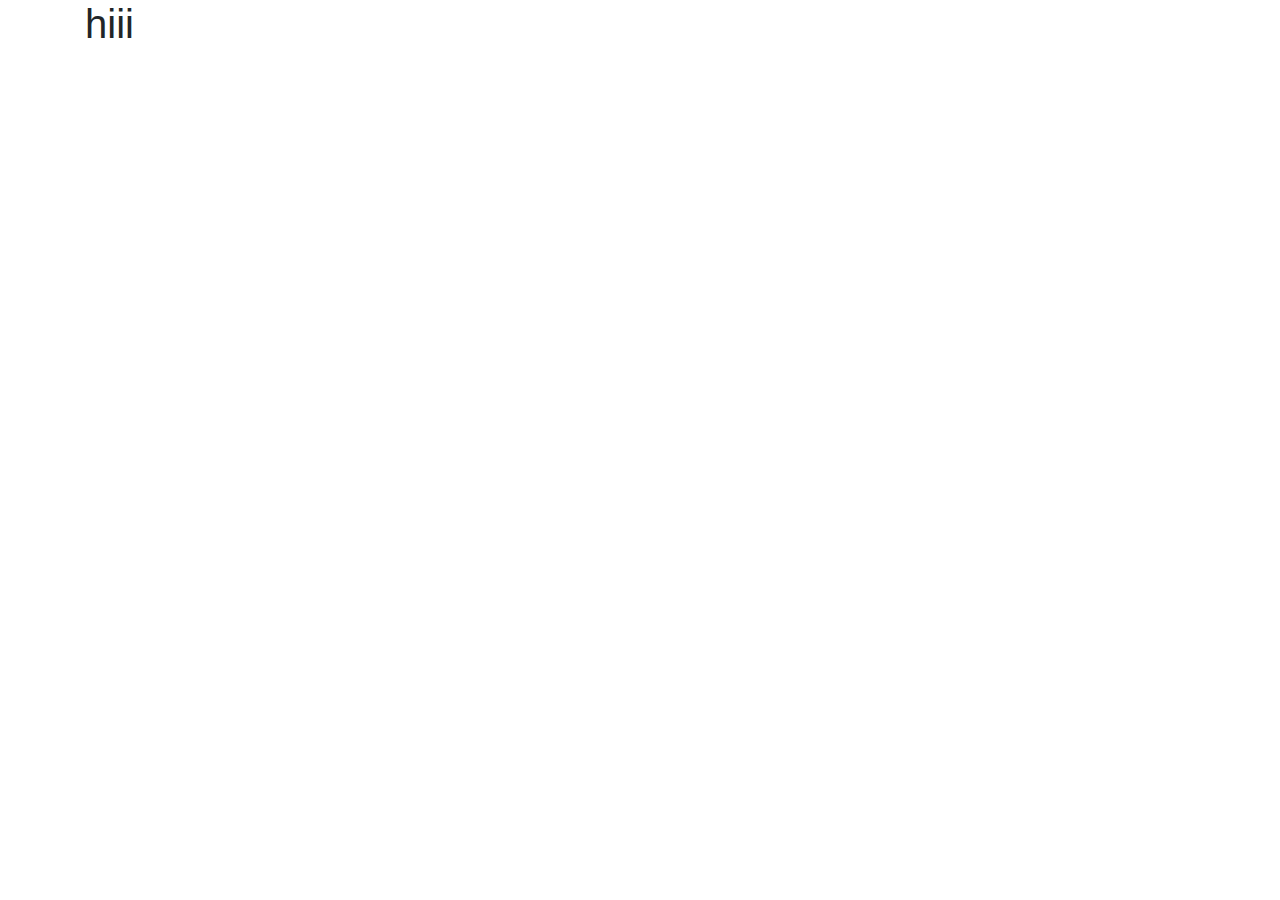
==== index.html @ 07cef362 "Update index.html" ====
<!doctype html>

<html lang="en">
	<head>
		<meta charset="UTF-8">
		<meta name="viewport" content="width=device-width, initial-scale=1, shrink-to-fit=no">
		<link rel="stylesheet" href="https://stackpath.bootstrapcdn.com/bootstrap/4.3.1/css/bootstrap.min.css" integrity="sha384-ggOyR0iXCbMQv3Xipma34MD+dH/1fQ784/j6cY/iJTQUOhcWr7x9JvoRxT2MZw1T" crossorigin="anonymous">
		<!--<link rel="stylesheet" type="text/css" href="css/style.css">-->
		<!--<link rel="icon" href="favicon.ico" type="image/x-icon" />-->
		<!--script type="text/javascript" src=""></script>-->
		<title>this is safyire</title>
	</head>
	<body>
	
	<div class="container">
	<h1>hiii</h1>
	</div>
	
	</body>
</html>
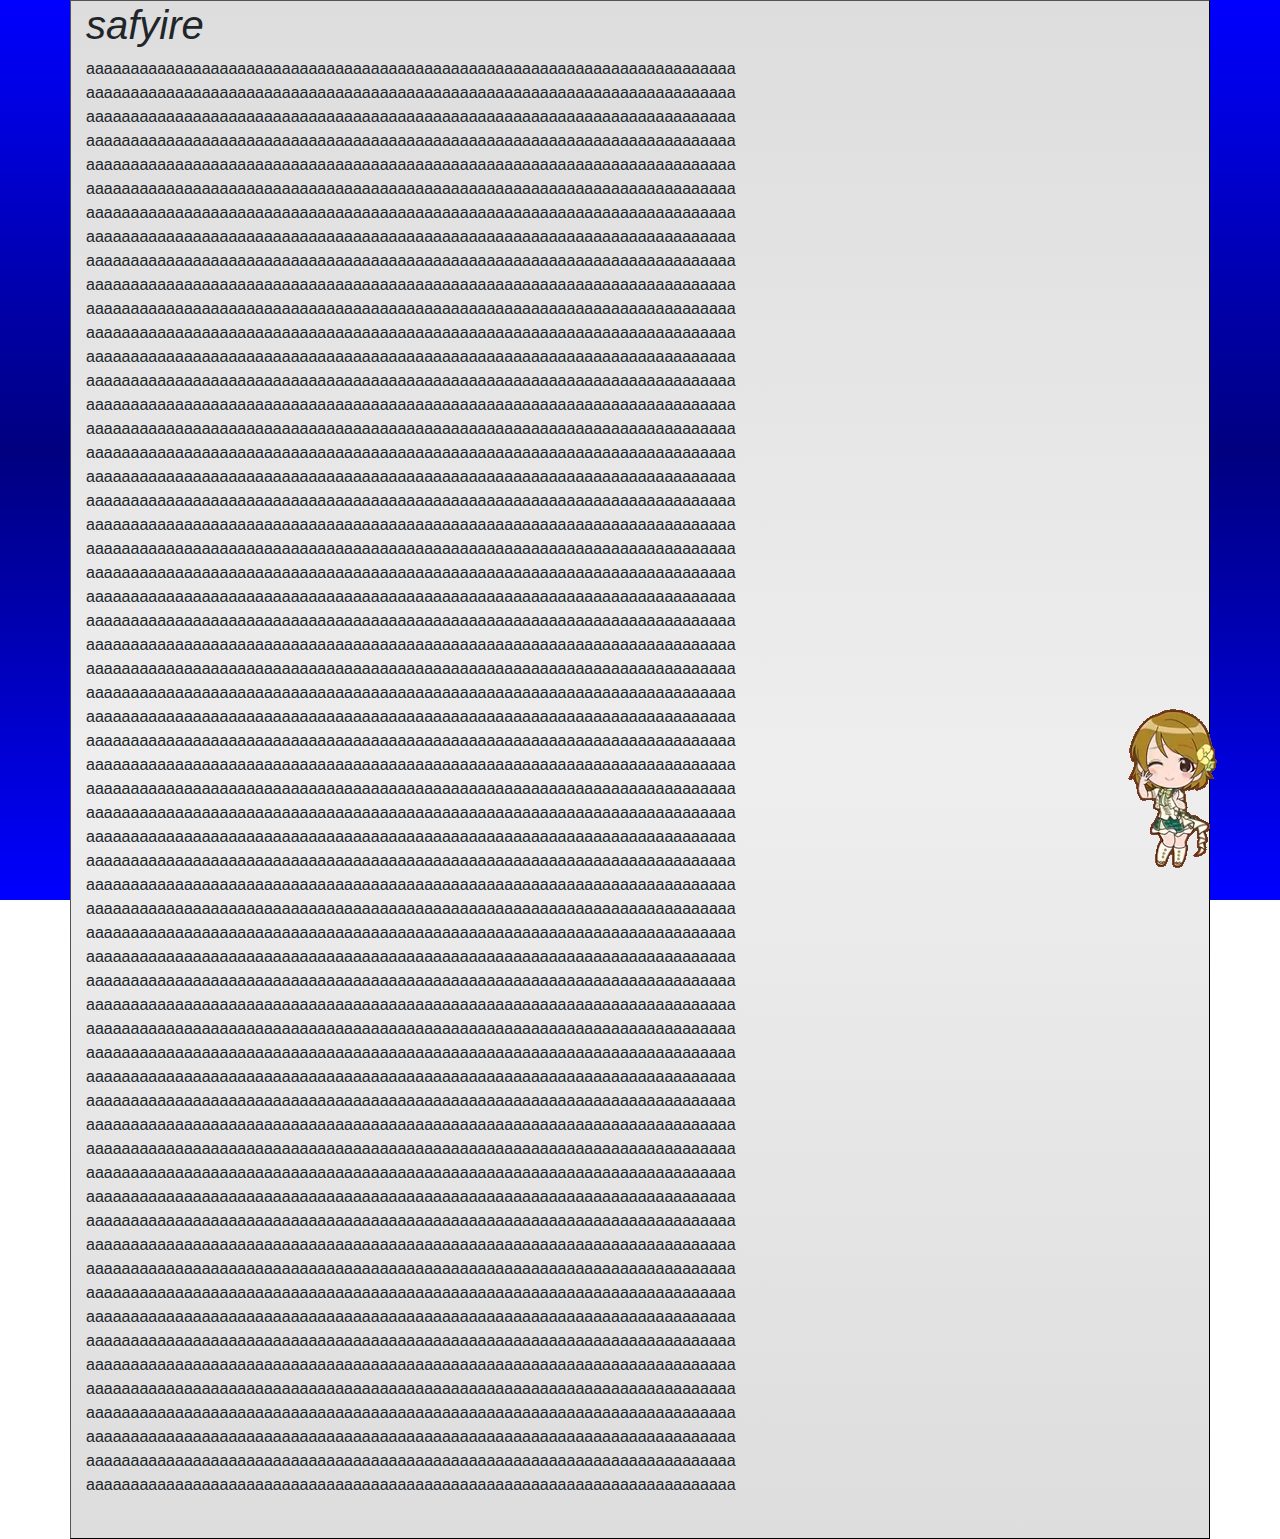
==== commit bcd5b299: "Pana jump" ====
--- a/index.html
+++ b/index.html
@@ -5,15 +5,93 @@
 		<meta charset="UTF-8">
 		<meta name="viewport" content="width=device-width, initial-scale=1, shrink-to-fit=no">
 		<link rel="stylesheet" href="https://stackpath.bootstrapcdn.com/bootstrap/4.3.1/css/bootstrap.min.css" integrity="sha384-ggOyR0iXCbMQv3Xipma34MD+dH/1fQ784/j6cY/iJTQUOhcWr7x9JvoRxT2MZw1T" crossorigin="anonymous">
-		<!--<link rel="stylesheet" type="text/css" href="css/style.css">-->
-		<!--<link rel="icon" href="favicon.ico" type="image/x-icon" />-->
+		<link rel="stylesheet" type="text/css" href="css/style.css">
+
+		<!--<link rel="icon" href="/favicon.ico" type="image/x-icon" />-->
+		<link rel="apple-touch-icon" sizes="180x180" href="/apple-touch-icon.png">
+		<link rel="icon" type="image/png" sizes="32x32" href="/favicon-32x32.png">
+		<link rel="icon" type="image/png" sizes="16x16" href="/favicon-16x16.png">
+		<link rel="manifest" href="/site.webmanifest">
+		<link rel="mask-icon" href="/safari-pinned-tab.svg" color="#000080">
+		<meta name="msapplication-TileColor" content="#000080">
+		<meta name="theme-color" content="#ffffff">
+
 		<!--script type="text/javascript" src=""></script>-->
-		<title>this is safyire</title>
+		<title>Safyire</title>
 	</head>
 	<body>
 	
 	<div class="container">
-	<h1>hiii</h1>
+		<h1><i>safyire</i></h1>
+	
+		<p>
+		aaaaaaaaaaaaaaaaaaaaaaaaaaaaaaaaaaaaaaaaaaaaaaaaaaaaaaaaaaaaaaaaaaaaaaaaa
+		aaaaaaaaaaaaaaaaaaaaaaaaaaaaaaaaaaaaaaaaaaaaaaaaaaaaaaaaaaaaaaaaaaaaaaaaa
+		aaaaaaaaaaaaaaaaaaaaaaaaaaaaaaaaaaaaaaaaaaaaaaaaaaaaaaaaaaaaaaaaaaaaaaaaa
+		aaaaaaaaaaaaaaaaaaaaaaaaaaaaaaaaaaaaaaaaaaaaaaaaaaaaaaaaaaaaaaaaaaaaaaaaa
+		aaaaaaaaaaaaaaaaaaaaaaaaaaaaaaaaaaaaaaaaaaaaaaaaaaaaaaaaaaaaaaaaaaaaaaaaa
+		aaaaaaaaaaaaaaaaaaaaaaaaaaaaaaaaaaaaaaaaaaaaaaaaaaaaaaaaaaaaaaaaaaaaaaaaa
+		aaaaaaaaaaaaaaaaaaaaaaaaaaaaaaaaaaaaaaaaaaaaaaaaaaaaaaaaaaaaaaaaaaaaaaaaa
+		aaaaaaaaaaaaaaaaaaaaaaaaaaaaaaaaaaaaaaaaaaaaaaaaaaaaaaaaaaaaaaaaaaaaaaaaa
+		aaaaaaaaaaaaaaaaaaaaaaaaaaaaaaaaaaaaaaaaaaaaaaaaaaaaaaaaaaaaaaaaaaaaaaaaa
+		aaaaaaaaaaaaaaaaaaaaaaaaaaaaaaaaaaaaaaaaaaaaaaaaaaaaaaaaaaaaaaaaaaaaaaaaa
+		aaaaaaaaaaaaaaaaaaaaaaaaaaaaaaaaaaaaaaaaaaaaaaaaaaaaaaaaaaaaaaaaaaaaaaaaa
+		aaaaaaaaaaaaaaaaaaaaaaaaaaaaaaaaaaaaaaaaaaaaaaaaaaaaaaaaaaaaaaaaaaaaaaaaa
+		aaaaaaaaaaaaaaaaaaaaaaaaaaaaaaaaaaaaaaaaaaaaaaaaaaaaaaaaaaaaaaaaaaaaaaaaa
+		aaaaaaaaaaaaaaaaaaaaaaaaaaaaaaaaaaaaaaaaaaaaaaaaaaaaaaaaaaaaaaaaaaaaaaaaa
+		aaaaaaaaaaaaaaaaaaaaaaaaaaaaaaaaaaaaaaaaaaaaaaaaaaaaaaaaaaaaaaaaaaaaaaaaa
+		aaaaaaaaaaaaaaaaaaaaaaaaaaaaaaaaaaaaaaaaaaaaaaaaaaaaaaaaaaaaaaaaaaaaaaaaa
+		aaaaaaaaaaaaaaaaaaaaaaaaaaaaaaaaaaaaaaaaaaaaaaaaaaaaaaaaaaaaaaaaaaaaaaaaa
+		aaaaaaaaaaaaaaaaaaaaaaaaaaaaaaaaaaaaaaaaaaaaaaaaaaaaaaaaaaaaaaaaaaaaaaaaa
+		aaaaaaaaaaaaaaaaaaaaaaaaaaaaaaaaaaaaaaaaaaaaaaaaaaaaaaaaaaaaaaaaaaaaaaaaa
+		aaaaaaaaaaaaaaaaaaaaaaaaaaaaaaaaaaaaaaaaaaaaaaaaaaaaaaaaaaaaaaaaaaaaaaaaa
+		aaaaaaaaaaaaaaaaaaaaaaaaaaaaaaaaaaaaaaaaaaaaaaaaaaaaaaaaaaaaaaaaaaaaaaaaa
+		aaaaaaaaaaaaaaaaaaaaaaaaaaaaaaaaaaaaaaaaaaaaaaaaaaaaaaaaaaaaaaaaaaaaaaaaa
+		aaaaaaaaaaaaaaaaaaaaaaaaaaaaaaaaaaaaaaaaaaaaaaaaaaaaaaaaaaaaaaaaaaaaaaaaa
+		aaaaaaaaaaaaaaaaaaaaaaaaaaaaaaaaaaaaaaaaaaaaaaaaaaaaaaaaaaaaaaaaaaaaaaaaa
+		aaaaaaaaaaaaaaaaaaaaaaaaaaaaaaaaaaaaaaaaaaaaaaaaaaaaaaaaaaaaaaaaaaaaaaaaa
+		aaaaaaaaaaaaaaaaaaaaaaaaaaaaaaaaaaaaaaaaaaaaaaaaaaaaaaaaaaaaaaaaaaaaaaaaa
+		aaaaaaaaaaaaaaaaaaaaaaaaaaaaaaaaaaaaaaaaaaaaaaaaaaaaaaaaaaaaaaaaaaaaaaaaa
+		aaaaaaaaaaaaaaaaaaaaaaaaaaaaaaaaaaaaaaaaaaaaaaaaaaaaaaaaaaaaaaaaaaaaaaaaa
+		aaaaaaaaaaaaaaaaaaaaaaaaaaaaaaaaaaaaaaaaaaaaaaaaaaaaaaaaaaaaaaaaaaaaaaaaa
+		aaaaaaaaaaaaaaaaaaaaaaaaaaaaaaaaaaaaaaaaaaaaaaaaaaaaaaaaaaaaaaaaaaaaaaaaa
+		aaaaaaaaaaaaaaaaaaaaaaaaaaaaaaaaaaaaaaaaaaaaaaaaaaaaaaaaaaaaaaaaaaaaaaaaa
+		aaaaaaaaaaaaaaaaaaaaaaaaaaaaaaaaaaaaaaaaaaaaaaaaaaaaaaaaaaaaaaaaaaaaaaaaa
+		aaaaaaaaaaaaaaaaaaaaaaaaaaaaaaaaaaaaaaaaaaaaaaaaaaaaaaaaaaaaaaaaaaaaaaaaa
+		aaaaaaaaaaaaaaaaaaaaaaaaaaaaaaaaaaaaaaaaaaaaaaaaaaaaaaaaaaaaaaaaaaaaaaaaa
+		aaaaaaaaaaaaaaaaaaaaaaaaaaaaaaaaaaaaaaaaaaaaaaaaaaaaaaaaaaaaaaaaaaaaaaaaa
+		aaaaaaaaaaaaaaaaaaaaaaaaaaaaaaaaaaaaaaaaaaaaaaaaaaaaaaaaaaaaaaaaaaaaaaaaa
+		aaaaaaaaaaaaaaaaaaaaaaaaaaaaaaaaaaaaaaaaaaaaaaaaaaaaaaaaaaaaaaaaaaaaaaaaa
+		aaaaaaaaaaaaaaaaaaaaaaaaaaaaaaaaaaaaaaaaaaaaaaaaaaaaaaaaaaaaaaaaaaaaaaaaa
+		aaaaaaaaaaaaaaaaaaaaaaaaaaaaaaaaaaaaaaaaaaaaaaaaaaaaaaaaaaaaaaaaaaaaaaaaa
+		aaaaaaaaaaaaaaaaaaaaaaaaaaaaaaaaaaaaaaaaaaaaaaaaaaaaaaaaaaaaaaaaaaaaaaaaa
+		aaaaaaaaaaaaaaaaaaaaaaaaaaaaaaaaaaaaaaaaaaaaaaaaaaaaaaaaaaaaaaaaaaaaaaaaa
+		aaaaaaaaaaaaaaaaaaaaaaaaaaaaaaaaaaaaaaaaaaaaaaaaaaaaaaaaaaaaaaaaaaaaaaaaa
+		aaaaaaaaaaaaaaaaaaaaaaaaaaaaaaaaaaaaaaaaaaaaaaaaaaaaaaaaaaaaaaaaaaaaaaaaa
+		aaaaaaaaaaaaaaaaaaaaaaaaaaaaaaaaaaaaaaaaaaaaaaaaaaaaaaaaaaaaaaaaaaaaaaaaa
+		aaaaaaaaaaaaaaaaaaaaaaaaaaaaaaaaaaaaaaaaaaaaaaaaaaaaaaaaaaaaaaaaaaaaaaaaa
+		aaaaaaaaaaaaaaaaaaaaaaaaaaaaaaaaaaaaaaaaaaaaaaaaaaaaaaaaaaaaaaaaaaaaaaaaa
+		aaaaaaaaaaaaaaaaaaaaaaaaaaaaaaaaaaaaaaaaaaaaaaaaaaaaaaaaaaaaaaaaaaaaaaaaa
+		aaaaaaaaaaaaaaaaaaaaaaaaaaaaaaaaaaaaaaaaaaaaaaaaaaaaaaaaaaaaaaaaaaaaaaaaa
+		aaaaaaaaaaaaaaaaaaaaaaaaaaaaaaaaaaaaaaaaaaaaaaaaaaaaaaaaaaaaaaaaaaaaaaaaa
+		aaaaaaaaaaaaaaaaaaaaaaaaaaaaaaaaaaaaaaaaaaaaaaaaaaaaaaaaaaaaaaaaaaaaaaaaa
+		aaaaaaaaaaaaaaaaaaaaaaaaaaaaaaaaaaaaaaaaaaaaaaaaaaaaaaaaaaaaaaaaaaaaaaaaa
+		aaaaaaaaaaaaaaaaaaaaaaaaaaaaaaaaaaaaaaaaaaaaaaaaaaaaaaaaaaaaaaaaaaaaaaaaa
+		aaaaaaaaaaaaaaaaaaaaaaaaaaaaaaaaaaaaaaaaaaaaaaaaaaaaaaaaaaaaaaaaaaaaaaaaa
+		aaaaaaaaaaaaaaaaaaaaaaaaaaaaaaaaaaaaaaaaaaaaaaaaaaaaaaaaaaaaaaaaaaaaaaaaa
+		aaaaaaaaaaaaaaaaaaaaaaaaaaaaaaaaaaaaaaaaaaaaaaaaaaaaaaaaaaaaaaaaaaaaaaaaa
+		aaaaaaaaaaaaaaaaaaaaaaaaaaaaaaaaaaaaaaaaaaaaaaaaaaaaaaaaaaaaaaaaaaaaaaaaa
+		aaaaaaaaaaaaaaaaaaaaaaaaaaaaaaaaaaaaaaaaaaaaaaaaaaaaaaaaaaaaaaaaaaaaaaaaa
+		aaaaaaaaaaaaaaaaaaaaaaaaaaaaaaaaaaaaaaaaaaaaaaaaaaaaaaaaaaaaaaaaaaaaaaaaa
+		aaaaaaaaaaaaaaaaaaaaaaaaaaaaaaaaaaaaaaaaaaaaaaaaaaaaaaaaaaaaaaaaaaaaaaaaa
+		aaaaaaaaaaaaaaaaaaaaaaaaaaaaaaaaaaaaaaaaaaaaaaaaaaaaaaaaaaaaaaaaaaaaaaaaa
+		</p>
+	
+		<div class="footer">
+			<div class="footer-content">
+				<img src="img/pana.png"></img>
+			</div>
+		</div>
 	</div>
 	
 	</body>
--- a/css/style.css
+++ b/css/style.css
@@ -0,0 +1,38 @@
+html {
+	height: 100%;
+}
+
+body {
+	height: 100%;
+	margin: 0;
+	background: linear-gradient(blue, navy, blue);
+	background-repeat: no-repeat;
+	background-attachment: fixed;
+}
+
+.container {
+	background: linear-gradient(#dddddd, #eeeeee, #dddddd);
+	border: 1px outset black;
+	padding-bottom: 25px;
+}
+
+.footer {
+	right: 60px;
+	bottom: 30px;
+	position: fixed;
+}
+
+.footer-content:hover {
+	animation: pana-jump 1s infinite;
+	/*
+	animation-name: pana-jump;
+	animation-duration: 2s;
+	animation-iteration-count: infinite;
+	animation-direction: alternate;
+	*/
+}
+
+@keyframes pana-jump {
+	from {transform: rotate(0deg);}
+	to {transform: rotate(360deg);}
+}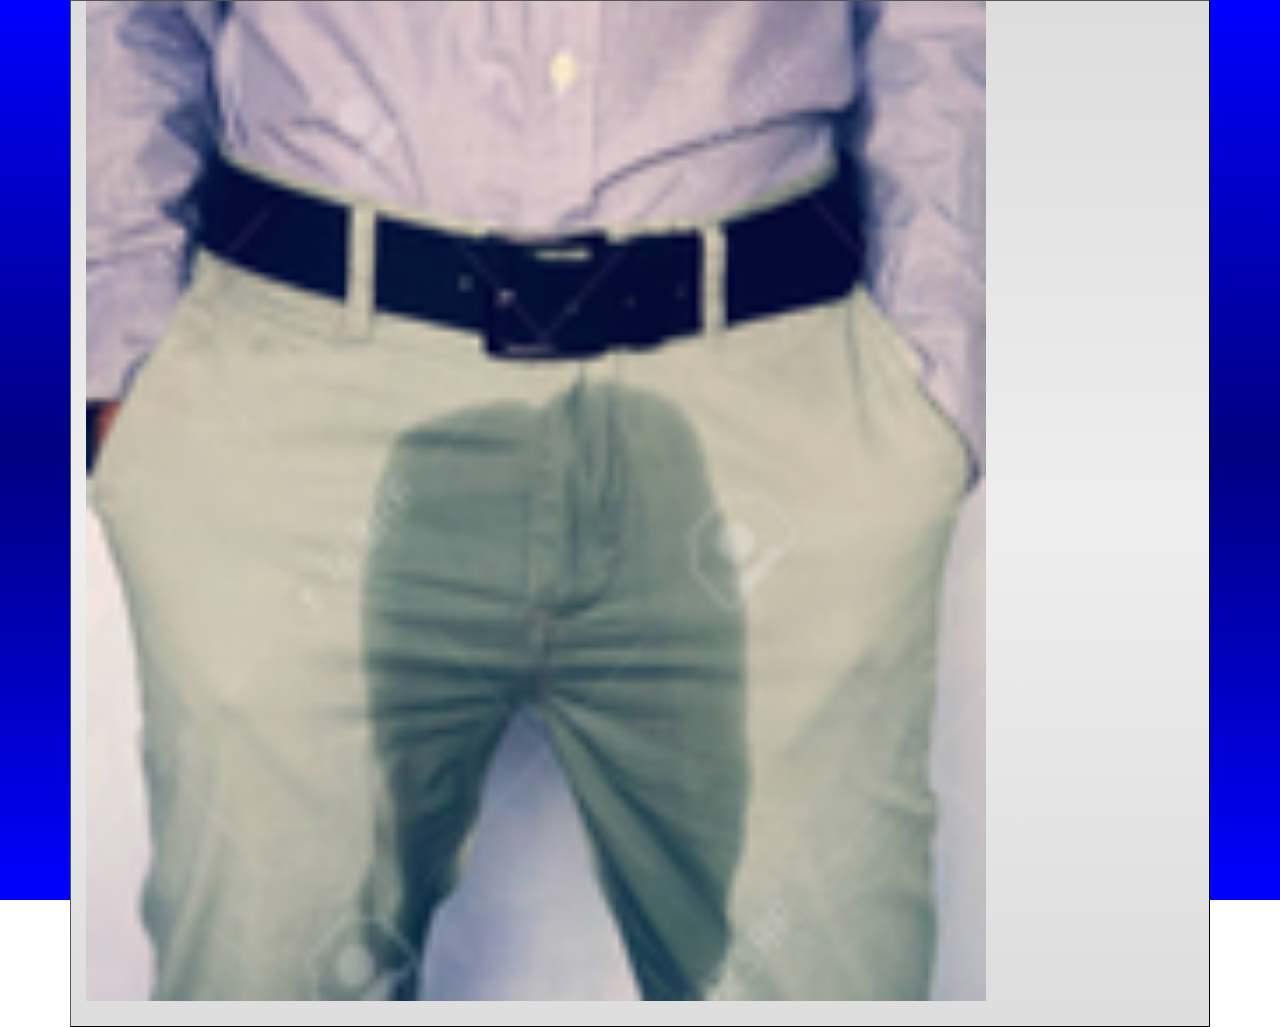
==== commit 491aadf8: "bug fixes" ====
--- a/index.html
+++ b/index.html
@@ -1,4 +1,4 @@
-<!doctype html>
+<!DOCTYPE html>
 
 <html lang="en">
 	<head>
@@ -6,8 +6,6 @@
 		<meta name="viewport" content="width=device-width, initial-scale=1, shrink-to-fit=no">
 		<link rel="stylesheet" href="https://stackpath.bootstrapcdn.com/bootstrap/4.3.1/css/bootstrap.min.css" integrity="sha384-ggOyR0iXCbMQv3Xipma34MD+dH/1fQ784/j6cY/iJTQUOhcWr7x9JvoRxT2MZw1T" crossorigin="anonymous">
 		<link rel="stylesheet" type="text/css" href="css/style.css">
-
-		<!--<link rel="icon" href="/favicon.ico" type="image/x-icon" />-->
 		<link rel="apple-touch-icon" sizes="180x180" href="/apple-touch-icon.png">
 		<link rel="icon" type="image/png" sizes="32x32" href="/favicon-32x32.png">
 		<link rel="icon" type="image/png" sizes="16x16" href="/favicon-16x16.png">
@@ -15,83 +13,131 @@
 		<link rel="mask-icon" href="/safari-pinned-tab.svg" color="#000080">
 		<meta name="msapplication-TileColor" content="#000080">
 		<meta name="theme-color" content="#ffffff">
-
-		<!--script type="text/javascript" src=""></script>-->
 		<title>Safyire</title>
 	</head>
 	<body>
 	
 	<div class="container">
-		<h1><i>safyire</i></h1>
-	
-		<p>
-		aaaaaaaaaaaaaaaaaaaaaaaaaaaaaaaaaaaaaaaaaaaaaaaaaaaaaaaaaaaaaaaaaaaaaaaaa
-		aaaaaaaaaaaaaaaaaaaaaaaaaaaaaaaaaaaaaaaaaaaaaaaaaaaaaaaaaaaaaaaaaaaaaaaaa
-		aaaaaaaaaaaaaaaaaaaaaaaaaaaaaaaaaaaaaaaaaaaaaaaaaaaaaaaaaaaaaaaaaaaaaaaaa
-		aaaaaaaaaaaaaaaaaaaaaaaaaaaaaaaaaaaaaaaaaaaaaaaaaaaaaaaaaaaaaaaaaaaaaaaaa
-		aaaaaaaaaaaaaaaaaaaaaaaaaaaaaaaaaaaaaaaaaaaaaaaaaaaaaaaaaaaaaaaaaaaaaaaaa
-		aaaaaaaaaaaaaaaaaaaaaaaaaaaaaaaaaaaaaaaaaaaaaaaaaaaaaaaaaaaaaaaaaaaaaaaaa
-		aaaaaaaaaaaaaaaaaaaaaaaaaaaaaaaaaaaaaaaaaaaaaaaaaaaaaaaaaaaaaaaaaaaaaaaaa
-		aaaaaaaaaaaaaaaaaaaaaaaaaaaaaaaaaaaaaaaaaaaaaaaaaaaaaaaaaaaaaaaaaaaaaaaaa
-		aaaaaaaaaaaaaaaaaaaaaaaaaaaaaaaaaaaaaaaaaaaaaaaaaaaaaaaaaaaaaaaaaaaaaaaaa
-		aaaaaaaaaaaaaaaaaaaaaaaaaaaaaaaaaaaaaaaaaaaaaaaaaaaaaaaaaaaaaaaaaaaaaaaaa
-		aaaaaaaaaaaaaaaaaaaaaaaaaaaaaaaaaaaaaaaaaaaaaaaaaaaaaaaaaaaaaaaaaaaaaaaaa
-		aaaaaaaaaaaaaaaaaaaaaaaaaaaaaaaaaaaaaaaaaaaaaaaaaaaaaaaaaaaaaaaaaaaaaaaaa
-		aaaaaaaaaaaaaaaaaaaaaaaaaaaaaaaaaaaaaaaaaaaaaaaaaaaaaaaaaaaaaaaaaaaaaaaaa
-		aaaaaaaaaaaaaaaaaaaaaaaaaaaaaaaaaaaaaaaaaaaaaaaaaaaaaaaaaaaaaaaaaaaaaaaaa
-		aaaaaaaaaaaaaaaaaaaaaaaaaaaaaaaaaaaaaaaaaaaaaaaaaaaaaaaaaaaaaaaaaaaaaaaaa
-		aaaaaaaaaaaaaaaaaaaaaaaaaaaaaaaaaaaaaaaaaaaaaaaaaaaaaaaaaaaaaaaaaaaaaaaaa
-		aaaaaaaaaaaaaaaaaaaaaaaaaaaaaaaaaaaaaaaaaaaaaaaaaaaaaaaaaaaaaaaaaaaaaaaaa
-		aaaaaaaaaaaaaaaaaaaaaaaaaaaaaaaaaaaaaaaaaaaaaaaaaaaaaaaaaaaaaaaaaaaaaaaaa
-		aaaaaaaaaaaaaaaaaaaaaaaaaaaaaaaaaaaaaaaaaaaaaaaaaaaaaaaaaaaaaaaaaaaaaaaaa
-		aaaaaaaaaaaaaaaaaaaaaaaaaaaaaaaaaaaaaaaaaaaaaaaaaaaaaaaaaaaaaaaaaaaaaaaaa
-		aaaaaaaaaaaaaaaaaaaaaaaaaaaaaaaaaaaaaaaaaaaaaaaaaaaaaaaaaaaaaaaaaaaaaaaaa
-		aaaaaaaaaaaaaaaaaaaaaaaaaaaaaaaaaaaaaaaaaaaaaaaaaaaaaaaaaaaaaaaaaaaaaaaaa
-		aaaaaaaaaaaaaaaaaaaaaaaaaaaaaaaaaaaaaaaaaaaaaaaaaaaaaaaaaaaaaaaaaaaaaaaaa
-		aaaaaaaaaaaaaaaaaaaaaaaaaaaaaaaaaaaaaaaaaaaaaaaaaaaaaaaaaaaaaaaaaaaaaaaaa
-		aaaaaaaaaaaaaaaaaaaaaaaaaaaaaaaaaaaaaaaaaaaaaaaaaaaaaaaaaaaaaaaaaaaaaaaaa
-		aaaaaaaaaaaaaaaaaaaaaaaaaaaaaaaaaaaaaaaaaaaaaaaaaaaaaaaaaaaaaaaaaaaaaaaaa
-		aaaaaaaaaaaaaaaaaaaaaaaaaaaaaaaaaaaaaaaaaaaaaaaaaaaaaaaaaaaaaaaaaaaaaaaaa
-		aaaaaaaaaaaaaaaaaaaaaaaaaaaaaaaaaaaaaaaaaaaaaaaaaaaaaaaaaaaaaaaaaaaaaaaaa
-		aaaaaaaaaaaaaaaaaaaaaaaaaaaaaaaaaaaaaaaaaaaaaaaaaaaaaaaaaaaaaaaaaaaaaaaaa
-		aaaaaaaaaaaaaaaaaaaaaaaaaaaaaaaaaaaaaaaaaaaaaaaaaaaaaaaaaaaaaaaaaaaaaaaaa
-		aaaaaaaaaaaaaaaaaaaaaaaaaaaaaaaaaaaaaaaaaaaaaaaaaaaaaaaaaaaaaaaaaaaaaaaaa
-		aaaaaaaaaaaaaaaaaaaaaaaaaaaaaaaaaaaaaaaaaaaaaaaaaaaaaaaaaaaaaaaaaaaaaaaaa
-		aaaaaaaaaaaaaaaaaaaaaaaaaaaaaaaaaaaaaaaaaaaaaaaaaaaaaaaaaaaaaaaaaaaaaaaaa
-		aaaaaaaaaaaaaaaaaaaaaaaaaaaaaaaaaaaaaaaaaaaaaaaaaaaaaaaaaaaaaaaaaaaaaaaaa
-		aaaaaaaaaaaaaaaaaaaaaaaaaaaaaaaaaaaaaaaaaaaaaaaaaaaaaaaaaaaaaaaaaaaaaaaaa
-		aaaaaaaaaaaaaaaaaaaaaaaaaaaaaaaaaaaaaaaaaaaaaaaaaaaaaaaaaaaaaaaaaaaaaaaaa
-		aaaaaaaaaaaaaaaaaaaaaaaaaaaaaaaaaaaaaaaaaaaaaaaaaaaaaaaaaaaaaaaaaaaaaaaaa
-		aaaaaaaaaaaaaaaaaaaaaaaaaaaaaaaaaaaaaaaaaaaaaaaaaaaaaaaaaaaaaaaaaaaaaaaaa
-		aaaaaaaaaaaaaaaaaaaaaaaaaaaaaaaaaaaaaaaaaaaaaaaaaaaaaaaaaaaaaaaaaaaaaaaaa
-		aaaaaaaaaaaaaaaaaaaaaaaaaaaaaaaaaaaaaaaaaaaaaaaaaaaaaaaaaaaaaaaaaaaaaaaaa
-		aaaaaaaaaaaaaaaaaaaaaaaaaaaaaaaaaaaaaaaaaaaaaaaaaaaaaaaaaaaaaaaaaaaaaaaaa
-		aaaaaaaaaaaaaaaaaaaaaaaaaaaaaaaaaaaaaaaaaaaaaaaaaaaaaaaaaaaaaaaaaaaaaaaaa
-		aaaaaaaaaaaaaaaaaaaaaaaaaaaaaaaaaaaaaaaaaaaaaaaaaaaaaaaaaaaaaaaaaaaaaaaaa
-		aaaaaaaaaaaaaaaaaaaaaaaaaaaaaaaaaaaaaaaaaaaaaaaaaaaaaaaaaaaaaaaaaaaaaaaaa
-		aaaaaaaaaaaaaaaaaaaaaaaaaaaaaaaaaaaaaaaaaaaaaaaaaaaaaaaaaaaaaaaaaaaaaaaaa
-		aaaaaaaaaaaaaaaaaaaaaaaaaaaaaaaaaaaaaaaaaaaaaaaaaaaaaaaaaaaaaaaaaaaaaaaaa
-		aaaaaaaaaaaaaaaaaaaaaaaaaaaaaaaaaaaaaaaaaaaaaaaaaaaaaaaaaaaaaaaaaaaaaaaaa
-		aaaaaaaaaaaaaaaaaaaaaaaaaaaaaaaaaaaaaaaaaaaaaaaaaaaaaaaaaaaaaaaaaaaaaaaaa
-		aaaaaaaaaaaaaaaaaaaaaaaaaaaaaaaaaaaaaaaaaaaaaaaaaaaaaaaaaaaaaaaaaaaaaaaaa
-		aaaaaaaaaaaaaaaaaaaaaaaaaaaaaaaaaaaaaaaaaaaaaaaaaaaaaaaaaaaaaaaaaaaaaaaaa
-		aaaaaaaaaaaaaaaaaaaaaaaaaaaaaaaaaaaaaaaaaaaaaaaaaaaaaaaaaaaaaaaaaaaaaaaaa
-		aaaaaaaaaaaaaaaaaaaaaaaaaaaaaaaaaaaaaaaaaaaaaaaaaaaaaaaaaaaaaaaaaaaaaaaaa
-		aaaaaaaaaaaaaaaaaaaaaaaaaaaaaaaaaaaaaaaaaaaaaaaaaaaaaaaaaaaaaaaaaaaaaaaaa
-		aaaaaaaaaaaaaaaaaaaaaaaaaaaaaaaaaaaaaaaaaaaaaaaaaaaaaaaaaaaaaaaaaaaaaaaaa
-		aaaaaaaaaaaaaaaaaaaaaaaaaaaaaaaaaaaaaaaaaaaaaaaaaaaaaaaaaaaaaaaaaaaaaaaaa
-		aaaaaaaaaaaaaaaaaaaaaaaaaaaaaaaaaaaaaaaaaaaaaaaaaaaaaaaaaaaaaaaaaaaaaaaaa
-		aaaaaaaaaaaaaaaaaaaaaaaaaaaaaaaaaaaaaaaaaaaaaaaaaaaaaaaaaaaaaaaaaaaaaaaaa
-		aaaaaaaaaaaaaaaaaaaaaaaaaaaaaaaaaaaaaaaaaaaaaaaaaaaaaaaaaaaaaaaaaaaaaaaaa
-		aaaaaaaaaaaaaaaaaaaaaaaaaaaaaaaaaaaaaaaaaaaaaaaaaaaaaaaaaaaaaaaaaaaaaaaaa
-		aaaaaaaaaaaaaaaaaaaaaaaaaaaaaaaaaaaaaaaaaaaaaaaaaaaaaaaaaaaaaaaaaaaaaaaaa
-		</p>
-	
+		<img src="img/pee.png" width="900" height="1000" style="vertical-align:middle"></img>
+		<!--
+		<div class="main-header">
+			<div class="main-header-text"><h1>Safyire</h1></div>
+		</div>
+
+		<div class="navebar">
+			<div class="row">
+				<div class="col-sm">
+					<b>Main Page</b>
+				</div>
+				<div class="col-sm">
+					<a href="404.html">404 Page</a>
+				</div>
+				<div class="col-sm">
+					More pages?
+				</div>
+			</div>
+		</div>
+
+		<div class="main-content">
+			<div class="row">
+				<div class="col-sm">
+					<div class="main-content-l">
+						<h3 style="text-align: center"> Who am I? </h3>
+						<p style="text-align: center"> I am just some guy </p>
+					</div>
+				</div>
+
+				<div class="col-sm">
+					<div class="main-content-m">
+						<h3 style="text-align: center"> What do you do? </h3>
+						<p style="text-align: center"> I just do some things </p>
+					</div>
+				</div>
+
+				<div class="col-sm">
+					<div class="main-content-r">
+						<h3 style="text-align: center"> This is just to stretch the container lmao </h3>
+						<p style="text-align: center"> Fushigi da ne ima no kimochi
+							Sora kara futte kita mitai
+							Tokubetsu na kisetsu no iro ga tokimeki o miseru yo
+
+							Hajimete deatta toki kara
+							Yokan ni sawagu kokoro no Melody
+							Tomerarenai tomaranai na・ze
+
+							Todokete
+							Setsunasa ni wa namae o tsukeyou ka "Snow halation"
+							Omoi ga kasanaru made matezu ni
+							Kuyashii kedo suki tte junjou
+							Binetsu no naka tameratte mo dame da ne
+							Tobikomu yuuki ni sansei mamonaku Start!!
+
+							Oto mo naku kehai mo naku
+							Shizuka ni unmei wa kawaru
+							Korekara no mirai ni mune no kodou ga hayaku naru
+
+							Tatoeba komatta toki ni wa
+							Sugu kaketsukete dakishimetakute
+							Doko ni ite mo dokodemo Fly high
+
+							Isoide
+							Itsu no ma ni ka ookiku nari sugita "True emotion"
+							Yume dake miteru you ja tsurai yo
+							Koibito wa kimi tte iitai
+							Yasashii me ga tomadotteru iya da yo
+							Kono mama ikki ni aijou azukete Please!!
+
+							Todokete
+							Setsunasa ni wa namae o tsukeyou ka "Snow halation"
+							Omoi ga kasanaru made matezu ni
+							Kuyashii kedo suki tte junjou
+							Binetsu no naka tameratte mo dame da ne
+							Tobikomu yuuki ni sansei mamonaku Start!! Fushigi da ne ima no kimochi
+							Sora kara futte kita mitai
+							Tokubetsu na kisetsu no iro ga tokimeki o miseru yo
+
+							Hajimete deatta toki kara
+							Yokan ni sawagu kokoro no Melody
+							Tomerarenai tomaranai na・ze
+
+							Todokete
+							Setsunasa ni wa namae o tsukeyou ka "Snow halation"
+							Omoi ga kasanaru made matezu ni
+							Kuyashii kedo suki tte junjou
+							Binetsu no naka tameratte mo dame da ne
+							Tobikomu yuuki ni sansei mamonaku Start!!
+
+							Oto mo naku kehai mo naku
+							Shizuka ni unmei wa kawaru
+							Korekara no mirai ni mune no kodou ga hayaku naru
+
+							Tatoeba komatta toki ni wa
+							Sugu kaketsukete dakishimetakute
+							Doko ni ite mo dokodemo Fly high
+
+							Isoide
+							Itsu no ma ni ka ookiku nari sugita "True emotion"
+							Yume dake miteru you ja tsurai yo
+							Koibito wa kimi tte iitai
+							Yasashii me ga tomadotteru iya da yo
+							Kono mama ikki ni aijou azukete Please!!
+
+							Todokete
+							Setsunasa ni wa namae o tsukeyou ka "Snow halation"
+							Omoi ga kasanaru made matezu ni
+							Kuyashii kedo suki tte junjou
+							Binetsu no naka tameratte mo dame da ne
+							Tobikomu yuuki ni sansei mamonaku Start!! </p>
+					</div>
+				</div>
+			</div>
+		</div>
+
 		<div class="footer">
 			<div class="footer-content">
 				<img src="img/pana.png"></img>
 			</div>
-		</div>
+		</div>-->
 	</div>
 	
 	</body>
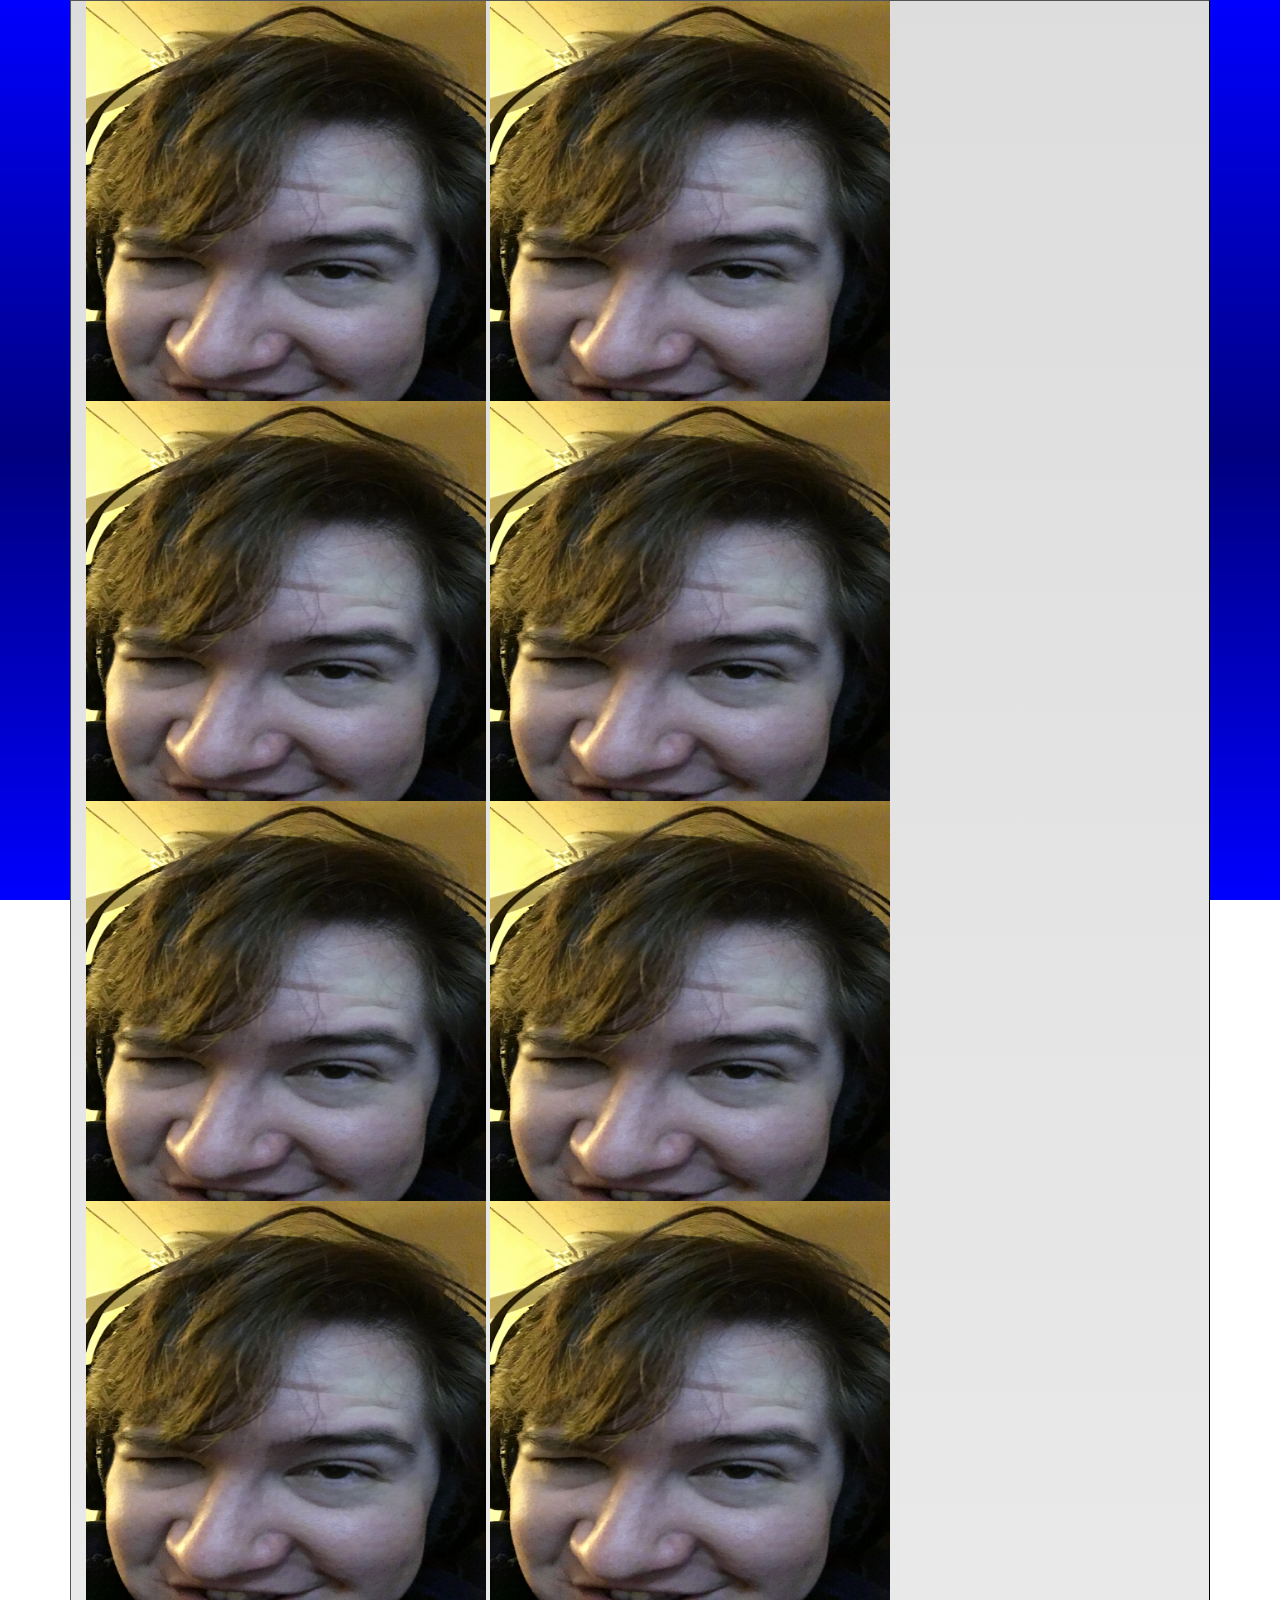
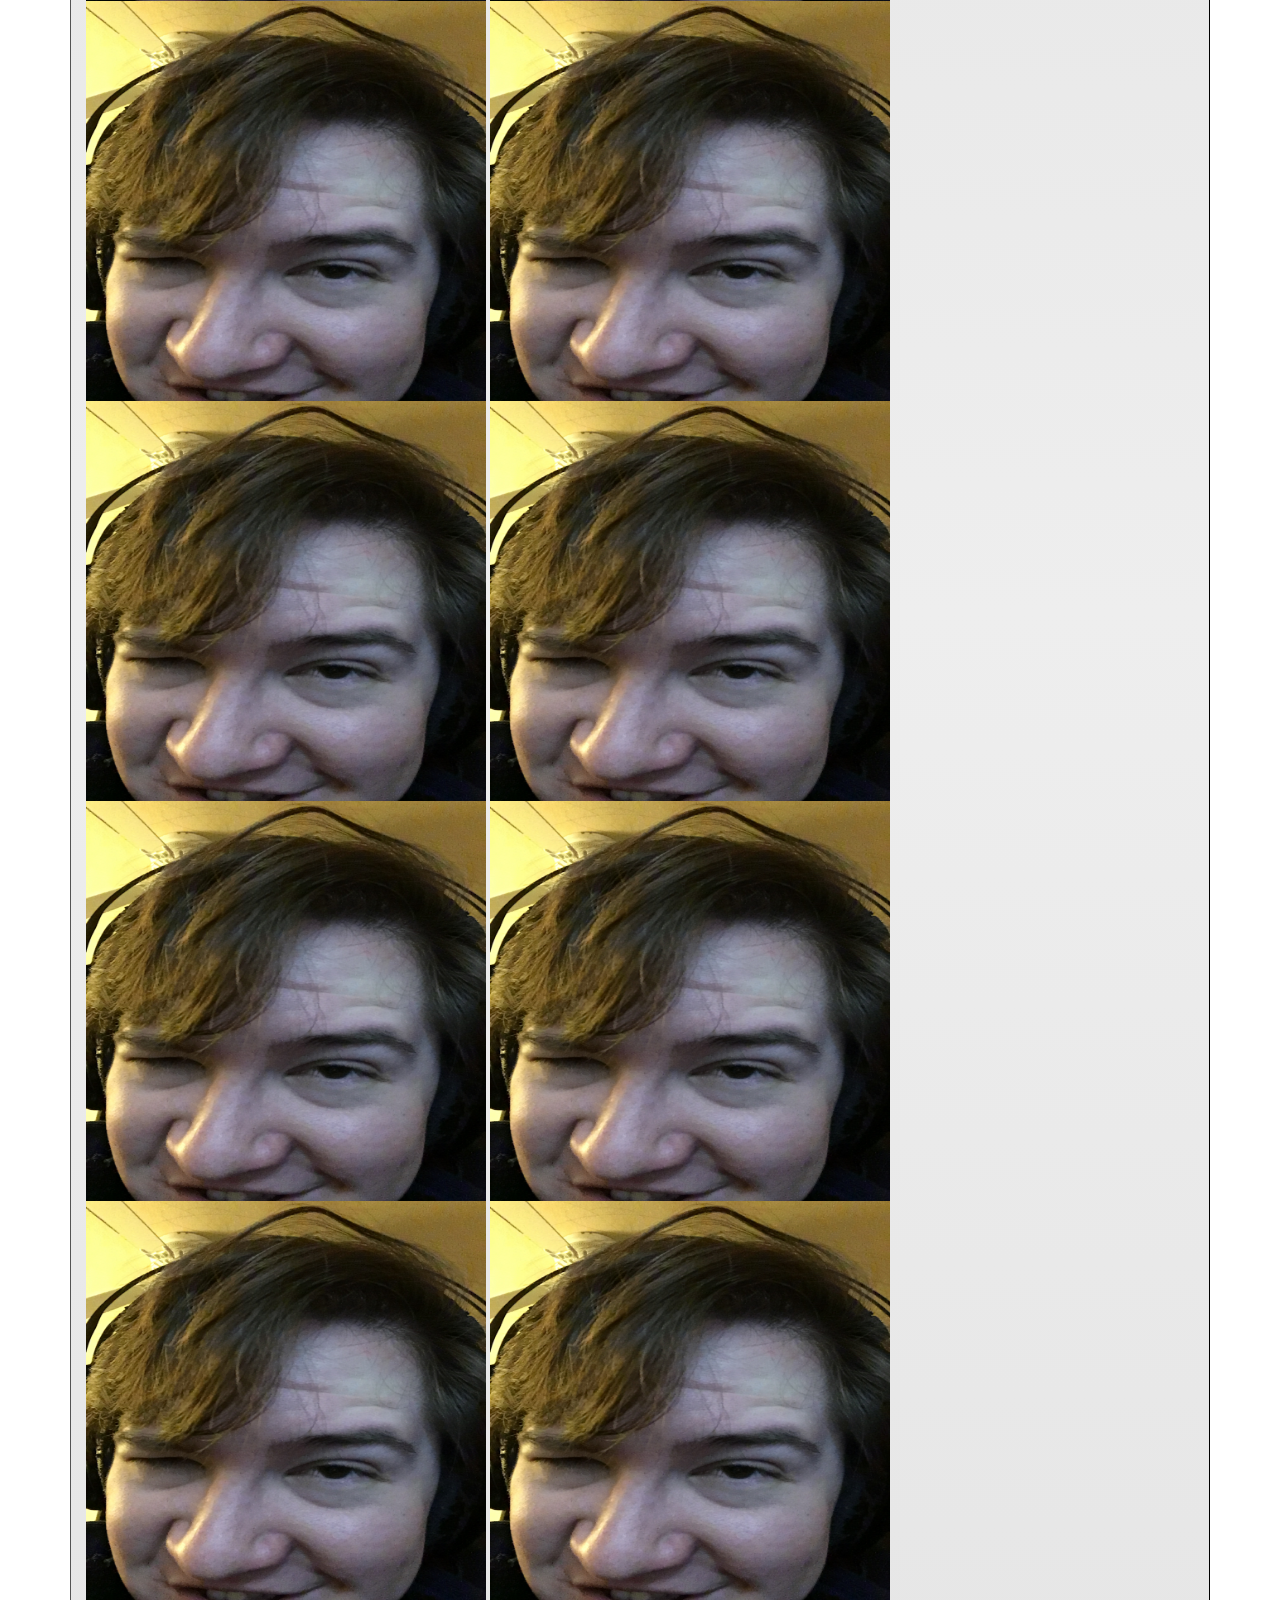
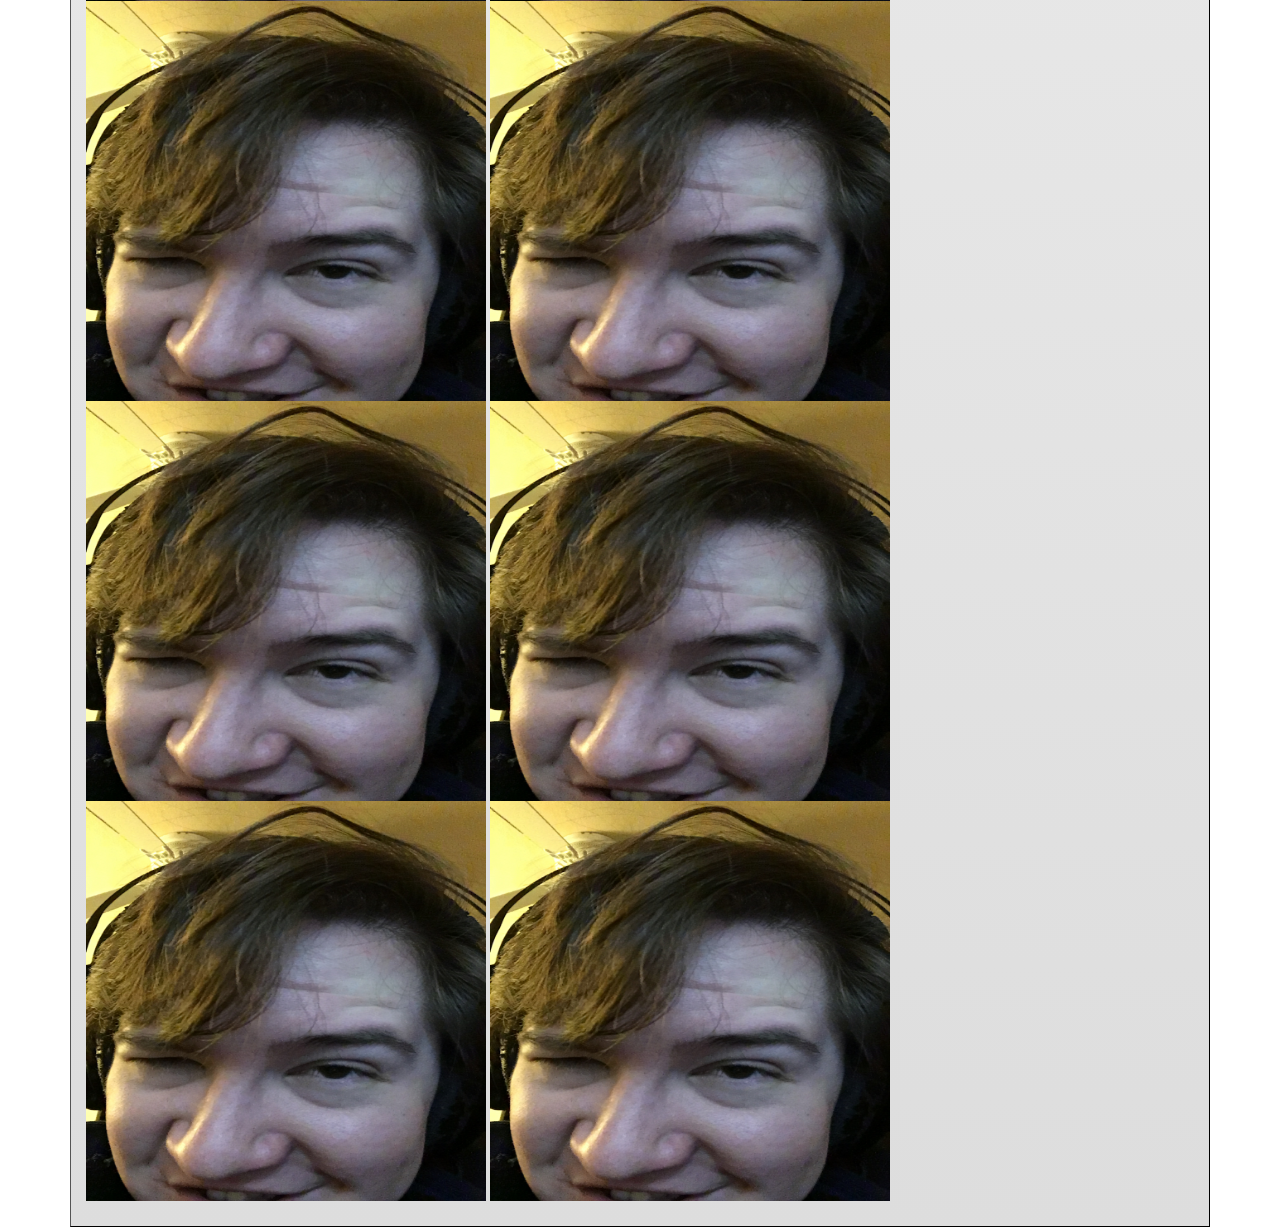
==== commit 18b967a9: "Don't worry about it" ====
--- a/index.html
+++ b/index.html
@@ -18,7 +18,29 @@
 	<body>
 	
 	<div class="container">
-		<img src="img/pee.png" width="900" height="1000" style="vertical-align:middle"></img>
+		<img src="img/koa.jpeg" width="400" height="400" style="vertical-align:middle"></img>
+		<img src="img/koa.jpeg" width="400" height="400" style="vertical-align:middle"></img>
+		<img src="img/koa.jpeg" width="400" height="400" style="vertical-align:middle"></img>
+		<img src="img/koa.jpeg" width="400" height="400" style="vertical-align:middle"></img>
+		<img src="img/koa.jpeg" width="400" height="400" style="vertical-align:middle"></img>
+		<img src="img/koa.jpeg" width="400" height="400" style="vertical-align:middle"></img>
+		<img src="img/koa.jpeg" width="400" height="400" style="vertical-align:middle"></img>
+		<img src="img/koa.jpeg" width="400" height="400" style="vertical-align:middle"></img>
+		<img src="img/koa.jpeg" width="400" height="400" style="vertical-align:middle"></img>
+		<img src="img/koa.jpeg" width="400" height="400" style="vertical-align:middle"></img>
+		<img src="img/koa.jpeg" width="400" height="400" style="vertical-align:middle"></img>
+		<img src="img/koa.jpeg" width="400" height="400" style="vertical-align:middle"></img>
+		<img src="img/koa.jpeg" width="400" height="400" style="vertical-align:middle"></img>
+		<img src="img/koa.jpeg" width="400" height="400" style="vertical-align:middle"></img>
+		<img src="img/koa.jpeg" width="400" height="400" style="vertical-align:middle"></img>
+		<img src="img/koa.jpeg" width="400" height="400" style="vertical-align:middle"></img>
+		<img src="img/koa.jpeg" width="400" height="400" style="vertical-align:middle"></img>
+		<img src="img/koa.jpeg" width="400" height="400" style="vertical-align:middle"></img>
+		<img src="img/koa.jpeg" width="400" height="400" style="vertical-align:middle"></img>
+		<img src="img/koa.jpeg" width="400" height="400" style="vertical-align:middle"></img>
+		<img src="img/koa.jpeg" width="400" height="400" style="vertical-align:middle"></img>
+		<img src="img/koa.jpeg" width="400" height="400" style="vertical-align:middle"></img>
+		<!--PEE IMAGE<img src="img/pee.png" width="900" height="1000" style="vertical-align:middle"></img>-->
 		<!--
 		<div class="main-header">
 			<div class="main-header-text"><h1>Safyire</h1></div>
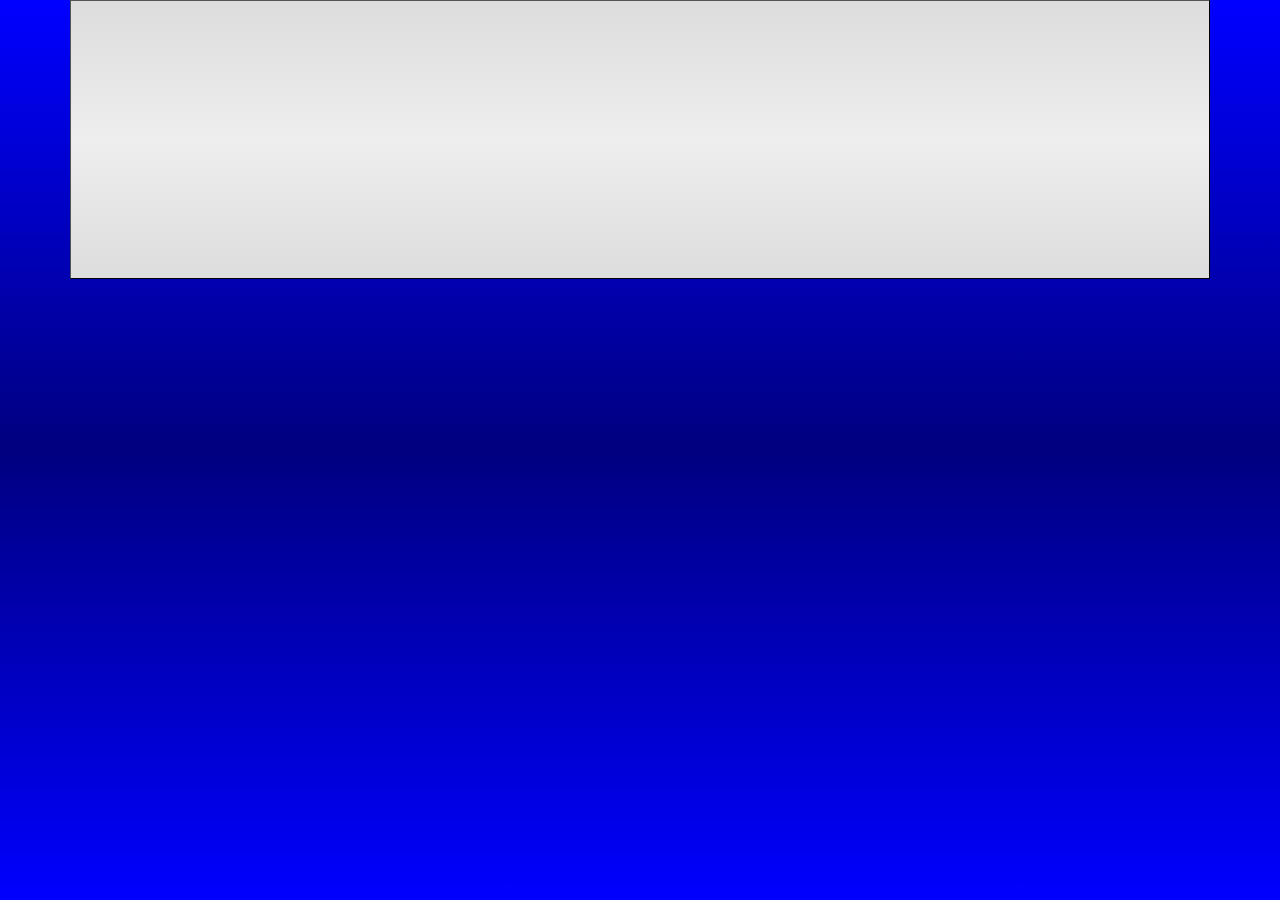
==== commit d12049e3: "Update index.html" ====
--- a/index.html
+++ b/index.html
@@ -18,28 +18,28 @@
 	<body>
 	
 	<div class="container">
-		<img src="img/koa.jpeg" width="400" height="400" style="vertical-align:middle"></img>
-		<img src="img/koa.jpeg" width="400" height="400" style="vertical-align:middle"></img>
-		<img src="img/koa.jpeg" width="400" height="400" style="vertical-align:middle"></img>
-		<img src="img/koa.jpeg" width="400" height="400" style="vertical-align:middle"></img>
-		<img src="img/koa.jpeg" width="400" height="400" style="vertical-align:middle"></img>
-		<img src="img/koa.jpeg" width="400" height="400" style="vertical-align:middle"></img>
-		<img src="img/koa.jpeg" width="400" height="400" style="vertical-align:middle"></img>
-		<img src="img/koa.jpeg" width="400" height="400" style="vertical-align:middle"></img>
-		<img src="img/koa.jpeg" width="400" height="400" style="vertical-align:middle"></img>
-		<img src="img/koa.jpeg" width="400" height="400" style="vertical-align:middle"></img>
-		<img src="img/koa.jpeg" width="400" height="400" style="vertical-align:middle"></img>
-		<img src="img/koa.jpeg" width="400" height="400" style="vertical-align:middle"></img>
-		<img src="img/koa.jpeg" width="400" height="400" style="vertical-align:middle"></img>
-		<img src="img/koa.jpeg" width="400" height="400" style="vertical-align:middle"></img>
-		<img src="img/koa.jpeg" width="400" height="400" style="vertical-align:middle"></img>
-		<img src="img/koa.jpeg" width="400" height="400" style="vertical-align:middle"></img>
-		<img src="img/koa.jpeg" width="400" height="400" style="vertical-align:middle"></img>
-		<img src="img/koa.jpeg" width="400" height="400" style="vertical-align:middle"></img>
-		<img src="img/koa.jpeg" width="400" height="400" style="vertical-align:middle"></img>
-		<img src="img/koa.jpeg" width="400" height="400" style="vertical-align:middle"></img>
-		<img src="img/koa.jpeg" width="400" height="400" style="vertical-align:middle"></img>
-		<img src="img/koa.jpeg" width="400" height="400" style="vertical-align:middle"></img>
+		<div style="margin: auto; width: 50%"><iframe src="https://free.timeanddate.com/countdown/i9haml2y/n217/cf111/cm0/cu4/ct4/cs1/ca0/co1/cr0/ss0/cace12885/cpce12885/pct/tc86cecb/fs275/szw576/szh243/tat%E3%83%90%E3%82%A4%E3%83%90%E3%82%A4%EF%BC%81/tace12885/tpt%E3%83%90%E3%82%A4%E3%83%90%E3%82%A4%EF%BC%81/tpce12885/iso2024-09-12T12:00:00/bo2" allowtransparency="true" frameborder="0" width="578" height="245"></iframe></div>
+		<!--
+		<img src="img/ferny.jpg" width="400" height="400" style="vertical-align:middle"></img>
+		<img src="img/ferny.jpg" width="400" height="400" style="vertical-align:middle"></img>
+		<img src="img/ferny.jpg" width="400" height="400" style="vertical-align:middle"></img>
+		<img src="img/ferny.jpg" width="400" height="400" style="vertical-align:middle"></img>
+		<img src="img/ferny.jpg" width="400" height="400" style="vertical-align:middle"></img>
+		<img src="img/ferny.jpg" width="400" height="400" style="vertical-align:middle"></img>
+		<img src="img/ferny.jpg" width="400" height="400" style="vertical-align:middle"></img>
+		<img src="img/ferny.jpg" width="400" height="400" style="vertical-align:middle"></img>
+		<img src="img/ferny.jpg" width="400" height="400" style="vertical-align:middle"></img>
+		<img src="img/ferny.jpg" width="400" height="400" style="vertical-align:middle"></img>
+		<img src="img/ferny.jpg" width="400" height="400" style="vertical-align:middle"></img>
+		<img src="img/ferny.jpg" width="400" height="400" style="vertical-align:middle"></img>
+		<img src="img/ferny.jpg" width="400" height="400" style="vertical-align:middle"></img>
+		<img src="img/ferny.jpg" width="400" height="400" style="vertical-align:middle"></img>
+		<img src="img/ferny.jpg" width="400" height="400" style="vertical-align:middle"></img>
+		<img src="img/ferny.jpg" width="400" height="400" style="vertical-align:middle"></img>
+		<img src="img/ferny.jpg" width="400" height="400" style="vertical-align:middle"></img>
+		<img src="img/ferny.jpg" width="400" height="400" style="vertical-align:middle"></img>
+		<img src="img/ferny.jpg" width="400" height="400" style="vertical-align:middle"></img>
+		<img src="img/ferny.jpg" width="400" height="400" style="vertical-align:middle"></img>-->
 		<!--PEE IMAGE<img src="img/pee.png" width="900" height="1000" style="vertical-align:middle"></img>-->
 		<!--
 		<div class="main-header">
